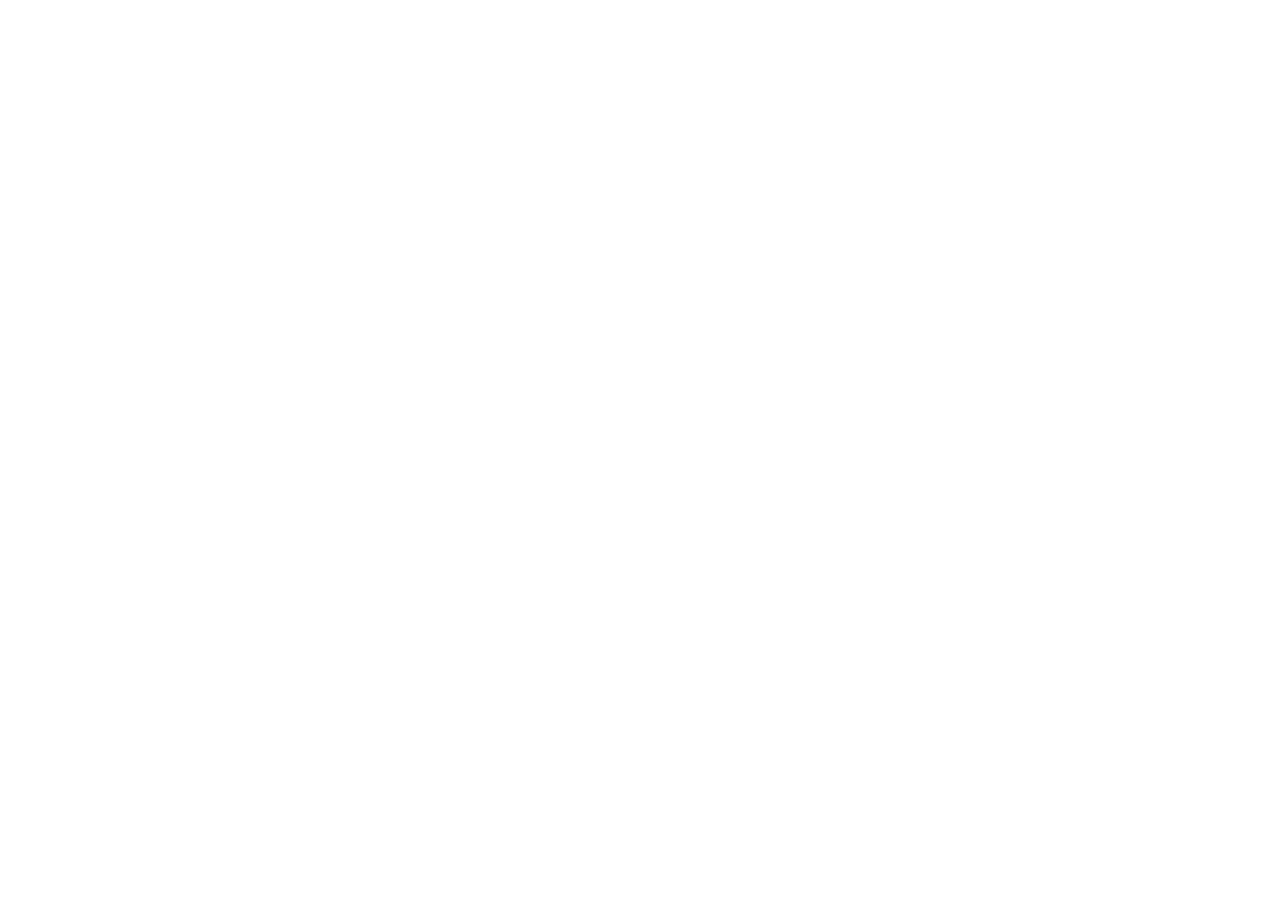
==== vis/index.html @ cf5e1a50 "added vis folder" ====
<?xml version="1.0" encoding="UTF-8"?>
<!DOCTYPE html PUBLIC "-//W3C//DTD XHTML 1.1//EN"
	"http://www.w3.org/TR/xhtml11/DTD/xhtml11.dtd">

<html xmlns="http://www.w3.org/1999/xhtml" xml:lang="en">
<head>
	<title>prediction experiment</title>
	
</head>

<body>
<div id="pe_title">
	
</div>
<div id="pe_intro">
	
</div>
<div id="pe_vis">
	
</div>

</body>
</html>
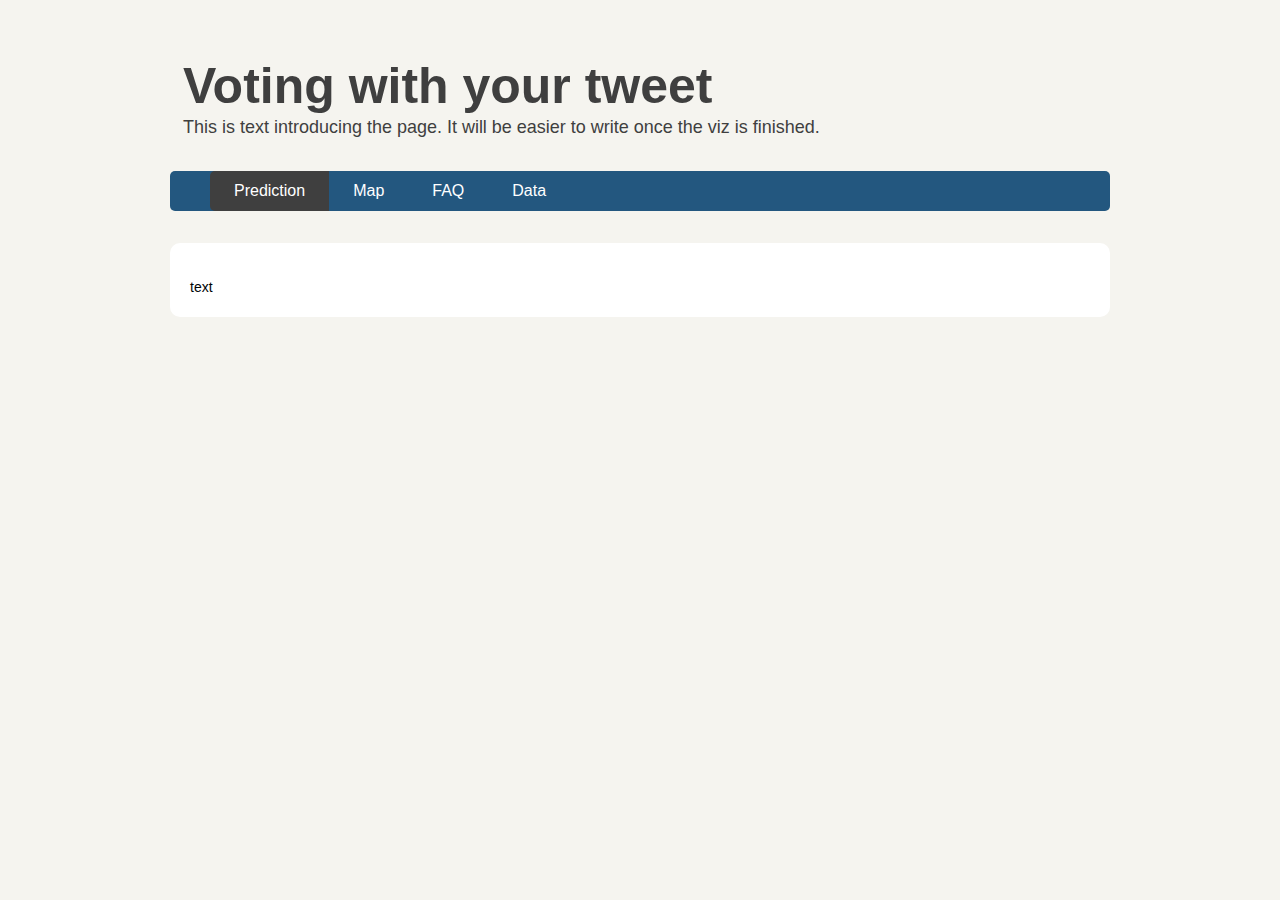
==== commit 580d5603: "Added CSS and design to index and faq pages" ====
--- a/vis/index.html
+++ b/vis/index.html
@@ -1,23 +1,41 @@
-<?xml version="1.0" encoding="UTF-8"?>
-<!DOCTYPE html PUBLIC "-//W3C//DTD XHTML 1.1//EN"
-	"http://www.w3.org/TR/xhtml11/DTD/xhtml11.dtd">
+<!DOCTYPE html>
 
-<html xmlns="http://www.w3.org/1999/xhtml" xml:lang="en">
+<html lang="en">
 <head>
-	<title>prediction experiment</title>
+	<title>Voting with your tweet</title>
+	
+	<link rel="stylesheet" href="styles/vt_main.css" type="text/css" />
+
+	<!--[if IE]>
+		<script src="http://html5shiv.googlecode.com/svn/trunk/html5.js"></script><![endif]-->
+
+	<!--[if lte IE 7]>
+		<link rel="stylesheet" type="text/css" media="all" href="css/ie.css"/>
+		<script src="js/IE8.js" type="text/javascript"></script><![endif]-->
+
+	<!--[if lt IE 7]>
+		<link rel="stylesheet" type="text/css" media="all" href="css/ie6.css"/><![endif]-->
 	
 </head>
 
-<body>
-<div id="pe_title">
+<body id="index" class="home">
 	
-</div>
-<div id="pe_intro">
+	<header id="banner" class="body">
+			<h1><a href="#">Voting with your tweet<br /><strong>This is text introducing the page. It will be easier to write once the viz is finished.</strong></a></h1>
+			<nav><ul>
+				<li class="active"><a href="#">Prediction</a></li>
+				<li><a href="#">Map</a></li>
+				<li><a href="faq.html">FAQ</a></li>
+				<li><a href="#">Data</a></li>
+			</ul></nav>
+		</header><!-- /#banner -->
 	
-</div>
-<div id="pe_vis">
-	
-</div>
+	<section id="content" class="body">
+		<div id="vt_vis">
+			<p> text</p>
+		</div>
+	</section><!-- /#content -->
+
 
 </body>
 </html>
--- a/vis/styles/vt_main.css
+++ b/vis/styles/vt_main.css
@@ -0,0 +1,414 @@
+/*
+	Name: Smashing HTML5
+	Date: July 2009
+	Description: Sample layout for HTML5 and CSS3 goodness.
+	Version: 1.0
+	Original author: Enrique Ramírez
+	Autor URI: http://enrique-ramirez.com
+*/
+
+/* Imports */
+/*@import url("reset.css");
+@import url("global-forms.css");*/
+
+/***** Global *****/
+/* Body */
+	body {
+		background: #F5F4EF;
+		color: #000305;
+		font-size: 87.5%; /* Base font size: 14px */
+		font-family: 'Trebuchet MS', Trebuchet, 'Lucida Sans Unicode', 'Lucida Grande', 'Lucida Sans', Arial, sans-serif;
+		line-height: 1.429;
+		margin: 0;
+		padding: 0;
+		text-align: left;
+	}
+
+/* Headings */
+h2 {font-size: 1.571em}	/* 22px */
+h3 {font-size: 1.429em}	/* 20px */
+h4 {font-size: 1.286em}	/* 18px */
+h5 {font-size: 1.143em}	/* 16px */
+h6 {font-size: 1em}		/* 14px */
+
+h2, h3, h4, h5, h6 {
+	font-weight: 400;
+	line-height: 1.1;
+	margin-bottom: .8em;
+}
+	
+/* Anchors */
+a {outline: 0;}
+a img {border: 0px; text-decoration: none;}
+a:link, a:visited {
+	color: #C74350;
+	padding: 3px;
+	text-decoration: underline;
+}
+a:hover, a:active {
+	background-color: #C74350;
+	padding: 3px;
+	color: #fff;
+	text-decoration: none;
+	text-shadow: 1px 1px 1px #424242;
+	
+	border-radius: 2px;
+	-moz-border-radius: 2px;
+	-webkit-border-radius: 2px;
+}
+	
+/* Paragraphs */
+p {margin-bottom: 1.143em;}
+* p:last-child {margin-bottom: 0;}
+
+strong, b {font-weight: bold;}
+em, i {font-style: italic;}
+
+::-moz-selection {background: #F6CF74; color: #fff;}
+::selection {background: #F6CF74; color: #fff;}
+
+/* Lists */
+ul {
+	list-style: outside disc;
+	margin: 1.2em 0 1.5em .5em;
+}
+
+ol {
+	list-style: outside decimal;
+	margin: 1.2em 0 1.5em .5em;
+	font-weight: bold;
+}
+
+dl {margin: 0 0 1.5em 0;}
+dt {font-weight: bold;}
+dd {margin-left: 1.5em;}
+
+.vt_answer{color:#606060; margin: .25em 0 .5em 0; font-weight: normal;}
+
+/* Quotes */
+blockquote {font-style: italic;}
+cite {}
+
+q {}
+
+/* Tables */
+table {margin: .5em auto 1.5em ; width: 98%;}
+	
+	/* Thead */
+	thead th {padding: .5em .4em; text-align: left;}
+	thead td {}
+
+	/* Tbody */
+	tbody td {padding: .5em .4em;}
+	tbody th {}
+	
+	tbody .alt td {}
+	tbody .alt th {}
+	
+	/* Tfoot */
+	tfoot th {}
+	tfoot td {}
+	
+/* HTML5 tags */
+header, section, footer,
+aside, nav, article, figure {
+	display: block;
+}
+
+/***** Layout *****/
+.body {clear: both; margin: 0 auto; width: 940px;}
+img.right figure.right {float: right; margin: 0 0 2em 2em;}
+img.left, figure.left {float: right; margin: 0 0 2em 2em;}
+
+/*
+	Header
+*****************/
+#banner {
+	margin: 0 auto;
+	padding: 2.5em 0 0 0;
+}
+
+	/* Banner */
+	#banner h1 {font-size: 3.571em; line-height: .6;}
+	#banner h1 a:link, #banner h1 a:visited {
+		color: #3F3F3F;
+		display: block;
+		font-weight: bold;
+		margin: 0 0 .6em .2em;
+		text-decoration: none;
+		width: 80%;
+	}
+	#banner h1 a:hover, #banner h1 a:active {
+		background: none;
+		color: #98212A;
+		text-shadow: none;
+	}
+	
+	#banner h1 strong {font-size: 0.36em; line-height: .8; font-weight: normal;}
+	
+	/* Main Nav */
+	#banner nav {
+		background: #23577F;
+		font-size: 1.143em;
+		height: 40px;
+		line-height: 30px;
+		margin: 0 auto 2em auto;
+		padding: 0;
+		text-align: center;
+		width: 940px;
+		
+		border-radius: 5px;
+		-moz-border-radius: 5px;
+		-webkit-border-radius: 5px;
+	}
+	
+	#banner nav ul {list-style: none; margin: 0 auto; width: 940px;}
+	#banner nav li {float: left; display: inline; margin: 0;}
+	
+	#banner nav a:link, #banner nav a:visited {
+		color: #fff;
+		display: inline-block;
+		height: 30px;
+		padding: 5px 1.5em;
+		text-decoration: none;
+	}
+	#banner nav a:hover, #banner nav a:active,
+	#banner nav .active a:link, #banner nav .active a:visited {
+		background: #3F3F3F;
+		color: #fff;
+		text-shadow: none !important;
+	}
+	
+	#banner nav li:first-child a {
+		border-top-left-radius: 5px;
+		-moz-border-radius-topleft: 5px;
+		-webkit-border-top-left-radius: 5px;
+		
+		border-bottom-left-radius: 5px;
+		-moz-border-radius-bottomleft: 5px;
+		-webkit-border-bottom-left-radius: 5px;
+	}
+
+/*
+	Featured
+*****************/
+/*#featured {
+	background: #fff;
+	margin-bottom: 2em;
+	overflow: hidden;
+	padding: 20px;
+	width: 760px;
+	
+	border-radius: 10px;
+	-moz-border-radius: 10px;
+	-webkit-border-radius: 10px;
+}
+
+#featured figure {
+	border: 2px solid #eee;
+	float: right;
+	margin: 0.786em 2em 0 5em;
+	width: 248px;
+}
+#featured figure img {display: block; float: right;}
+
+#featured h2 {color: #C74451; font-size: 1.714em; margin-bottom: 0.333em;}
+#featured h3 {font-size: 1.429em; margin-bottom: .5em;}
+
+#featured h3 a:link, #featured h3 a:visited {color: #000305; text-decoration: none;}
+#featured h3 a:hover, #featured h3 a:active {color: #fff;}*/
+
+/*
+	Body
+*****************/
+#content {
+	background: #fff;
+	margin-bottom: 2em;
+	overflow: hidden;
+	padding: 20px 20px;
+	width: 900px;
+	
+	border-radius: 10px;
+	-moz-border-radius: 10px;
+	-webkit-border-radius: 10px;
+}
+
+/*
+	Extras
+*****************/
+#extras {margin: 0 auto 3em auto; overflow: hidden;}
+
+#extras ul {list-style: none; margin: 0;}
+#extras li {border-bottom: 1px solid #fff;}
+#extras h2 {
+	color: #C74350;
+	font-size: 1.429em;
+	margin-bottom: .25em;
+	padding: 0 3px;
+}
+
+#extras a:link, #extras a:visited {
+	color: #444;
+	display: block;
+	border-bottom: 1px solid #F4E3E3;
+	text-decoration: none;
+	padding: .3em .25em;
+}
+
+#extras li:last-child,
+#extras li:last-child a {border: 0}
+
+#extras .blogroll li:nth-last-child(2),
+#extras .blogroll li:nth-last-child(3),
+#extras .blogroll li:nth-last-child(2) a,
+#extras .blogroll li:nth-last-child(3) a {border: 0;}
+
+#extras a:hover, #extras a:active {color: #fff;}
+
+	/* Blogroll */
+	#extras .blogroll {
+		float: left;
+		width: 615px;
+	}
+	
+	#extras .blogroll li {float: left; margin: 0 20px 0 0; width: 185px;}
+	
+	/* Social */
+	#extras .social {
+		float: right;
+		width: 175px;
+	}
+	
+	#extras div[class='social'] a {
+		background-repeat: no-repeat;
+		background-position: 3px 6px;
+		padding-left: 25px;
+	}
+	
+		/* Icons */
+		.social a[href*='delicious.com'] {background-image: url('../images/icons/delicious.png');}
+		.social a[href*='digg.com'] {background-image: url('../images/icons/digg.png');}
+		.social a[href*='facebook.com'] {background-image: url('../images/icons/facebook.png');}
+		.social a[href*='last.fm'], .social a[href*='lastfm.'] {background-image: url('../images/icons/lastfm.png');}
+		.social a[href*='/feed/'] {background-image: url('../images/icons/rss.png');}
+		.social a[href*='twitter.com'] {background-image: url('../images/icons/twitter.png');}
+
+/*
+	About
+*****************/
+#about {
+	background: #fff;
+	font-style: normal;
+	margin-bottom: 2em;
+	overflow: hidden;
+	padding: 20px;
+	text-align: left;
+	width: 760px;
+	
+	border-radius: 10px;
+	-moz-border-radius: 10px;
+	-webkit-border-radius: 10px;
+}
+
+#about .primary {float: left; width: 165px;}
+#about .primary strong {color: #C64350; display: block; font-size: 1.286em;}
+#about .photo {float: left; margin: 5px 20px;}
+
+#about .url:link, #about .url:visited {text-decoration: none;}
+
+#about .bio {float: right; width: 500px;}
+
+/*
+	Footer
+*****************/
+#contentinfo {padding-bottom: 2em; text-align: right;}
+
+/***** Sections *****/
+/* Blog */
+.hentry {
+	border-bottom: 1px solid #eee;
+	padding: 1.5em 0;
+}
+li:last-child .hentry, #content > .hentry {border: 0; margin: 0;}
+#content > .hentry {padding: 1em 0;}
+
+.entry-title {font-size: 1.429em; margin-bottom: 0;}
+.entry-title a:link, .entry-title a:visited {text-decoration: none;}
+
+.hentry .post-info * {font-style: normal;}
+
+	/* Content */
+	.hentry footer {margin-bottom: 2em;}
+	.hentry footer address {display: inline;}
+	#posts-list footer address {display: block;}
+
+	/* Blog Index */
+	#posts-list {list-style: none; margin: 0;}
+	#posts-list .hentry {padding-left: 200px; position: relative;}
+	#posts-list .hentry:hover {
+		background: #C64350;
+		color: #fff;
+	}
+	#posts-list .hentry:hover a:link, #posts-list .hentry:hover a:visited {
+		color: #F6CF74;
+		text-shadow: 1px 1px 1px #333;
+	}
+	
+	#posts-list footer {
+		left: 10px;
+		position: absolute;
+		top: 1.5em;
+		width: 190px;
+	}
+	
+	/* About the Author */
+	#about-author {
+		background: #f9f9f9;
+		clear: both;
+		font-style: normal;
+		margin: 2em 0;
+		padding: 10px 20px 15px 20px;
+		
+		border-radius: 5px;
+		-moz-border-radius: 5px;
+		-webkit-border-radius: 5px;
+	}
+	
+	#about-author strong {
+		color: #C64350;
+		clear: both;
+		display: block;
+		font-size: 1.429em;
+	}
+	
+	#about-author .photo {border: 1px solid #ddd; float: left; margin: 5px 1em 0 0;}
+	
+	/* Comments */
+	#comments-list {list-style: none; margin: 0 1em;}
+	#comments-list blockquote {
+		background: #f8f8f8;
+		clear: both;
+		font-style: normal;
+		margin: 0;
+		padding: 15px 20px;
+		
+		border-radius: 5px;
+		-moz-border-radius: 5px;
+		-webkit-border-radius: 5px;
+	}
+	#comments-list footer {color: #888; padding: .5em 1em 0 0; text-align: right;}
+	
+	#comments-list li:nth-child(2n) blockquote {background: #F5f5f5;}
+	
+	/* Add a Comment */
+	#add-comment label {clear: left; float: left; text-align: left; width: 150px;}
+	#add-comment input[type='text'],
+	#add-comment input[type='email'],
+	#add-comment input[type='url'] {float: left; width: 200px;}
+	
+	#add-comment textarea {float: left; height: 150px; width: 495px;}
+	
+	#add-comment p.req {clear: both; margin: 0 .5em 1em 0; text-align: right;}
+	
+	#add-comment input[type='submit'] {float: right; margin: 0 .5em;}
+	#add-comment * {margin-bottom: .5em;}